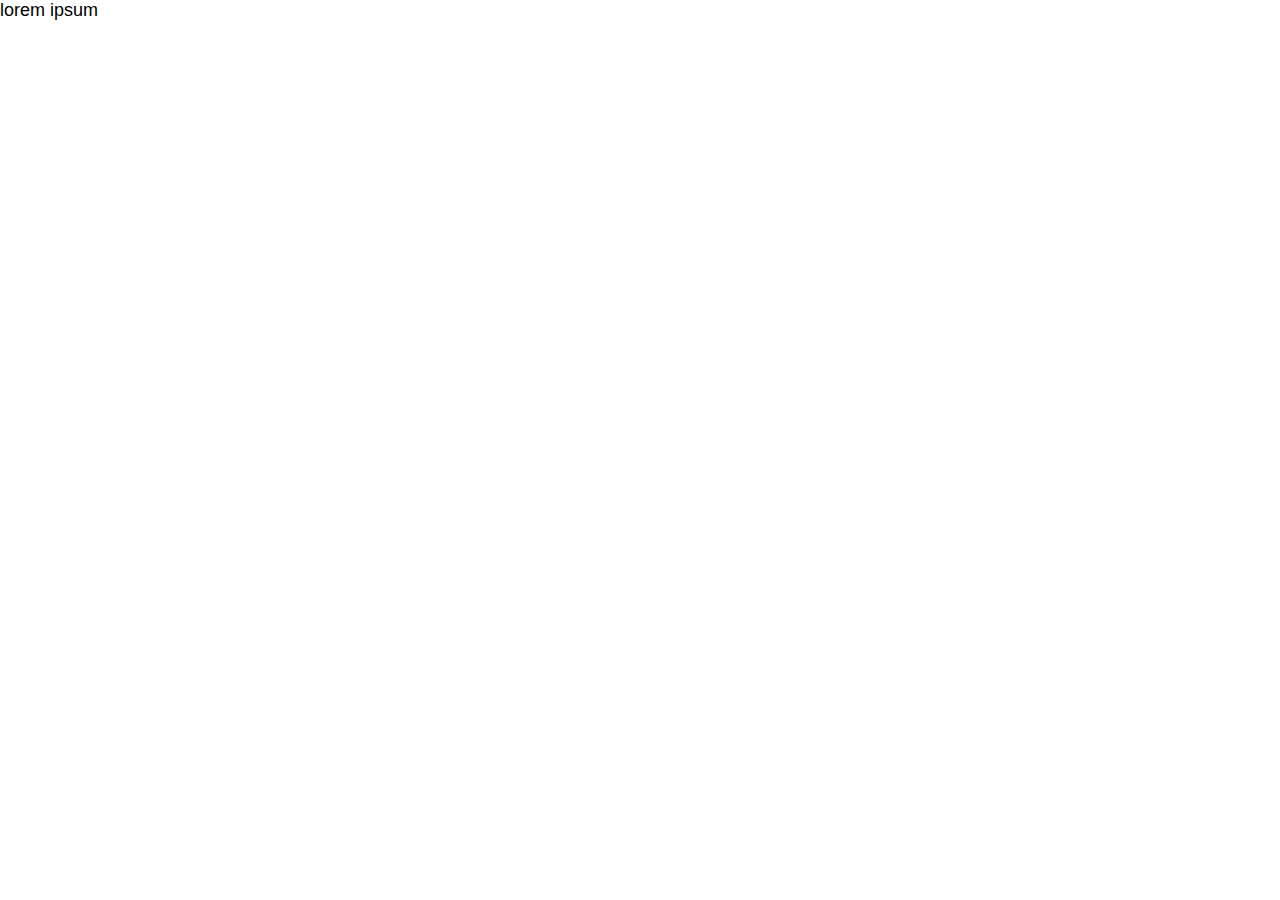
==== video/index.html @ 28645b96 "Added video subpage" ====
<!DOCTYPE html>
<html lang="pl">
<head>
    <meta charset="UTF-8">
    <title>GStudio</title>
    <link rel="shortcut icon" href="../res/img/favicon.ico">
    <link rel="stylesheet" href="../res/css/style.min.css">
</head>
<body>
    <div class="container">

        lorem ipsum

    </div>

    <script src="res/js/cssloader.js"></script>
    <script src="res/js/scrollbtns.js"></script>
    <script>
        (function(){
            if (/Edge/.test(navigator.userAgent)) {
                alert('Strona jest przystosowana dla nowoczesnych przeglądarek (Chrome/Firefox)' +
                        ' i może nie być prawidłowo wyświetlana na przeglądarcę Edge.');
            }
        })();
    </script>
</body>
</html>
---- res/css/style.min.css ----
:root{font-size:2vmin}*{margin:0;padding:0;box-sizing:border-box;font-family:'Oswald', sans-serif}.intro{width:100%;height:100vh;display:flex;flex-direction:column;justify-content:space-around;align-items:center;animation:intro-fade-in 2000ms ease-in forwards}.intro img{max-width:40vmin;height:auto;animation:intro-img-fly-in 2000ms ease-in-out forwards}.intro .show-more{display:block;padding:20px;font-weight:700;font-size:2em;text-decoration:none;text-transform:uppercase;transition:300ms;color:#fff;background:#7FDBFF;cursor:pointer;opacity:0;animation:show-more-fade-in 500ms ease-in forwards;animation-delay:2000ms}.intro .show-more:hover{color:#7FDBFF;background:#fff}@keyframes intro-fade-in{0%{opacity:0}100%{opacity:1}}@keyframes intro-img-fly-in{0%{transform:translateY(100px)}100%{transform:translateY(0)}}@keyframes show-more-fade-in{0%{opacity:0}100%{opacity:1}}.about{width:100%;min-height:100vh;display:flex;flex-direction:row;flex-wrap:wrap;align-items:stretch;justify-content:center;align-content:strech}.about .left,.about .right{flex-basis:50%;min-width:500px;flex-grow:999}.about .left{display:flex;flex-direction:column;align-items:center;justify-content:space-evenly;align-content:center;color:#7FDBFF;font-size:1.8em;text-transform:uppercase;padding-bottom:50px;min-height:50vh}.about .left span{text-align:center;padding:20px 0;width:90%}.about .left span:first-child{padding-top:50px}.about .left div{width:100%;display:flex;flex-direction:row;align-items:center;justify-content:space-evenly}.about .left div a{display:block;padding:20px;font-weight:700;font-size:1.1em;text-decoration:none;color:#fff;background:#7FDBFF;transition:300ms}.about .left div a:hover{color:#7FDBFF;background:#fff}.about .right{overflow:hidden;position:relative;min-height:100vmin}.about .right::before,.about .right::after{position:absolute;display:block;width:100%;height:100%;content:" ";transition:500ms}.about .right::before{background:url("../img/about-photo.jpg");background-size:cover;z-index:666}.about .right:hover::before{transform:scale(1.1)}.about .right::after{background:#7FDBFF;opacity:.7;z-index:999}.about .right:hover::after{opacity:0}.galleries{width:100%;min-height:100vh;display:flex;align-items:center;justify-content:center}.galleries .square{width:90vmin;height:90vmin;display:flex;flex-flow:row wrap}.galleries .square .gallery{position:relative;width:90vmin;height:45vmin;transition:1000ms;filter:grayscale(0);overflow:hidden}.galleries .square .gallery:hover{filter:grayscale(1)}.galleries .square .gallery a{position:absolute;z-index:999;display:flex;width:100%;height:100%;text-transform:uppercase;justify-content:center;align-items:center;text-decoration:none;font-size:2em;font-weight:700;color:#fff;text-shadow:0px 2px 2px rgba(0,0,0,0.7)}.galleries .square .gallery a:hover{color:#fff}.galleries .square .gallery::before{position:absolute;z-index:666;display:block;width:100%;height:100%;content:" ";transition:500ms;transform:scale(1.05)}.galleries .square .gallery:hover::before{transform:scale(1.15)}.galleries .square .photography::before{background:url("../img/photography.jpg");background-size:cover}.galleries .square .video::before{background:url("../img/video.jpeg");background-size:cover}
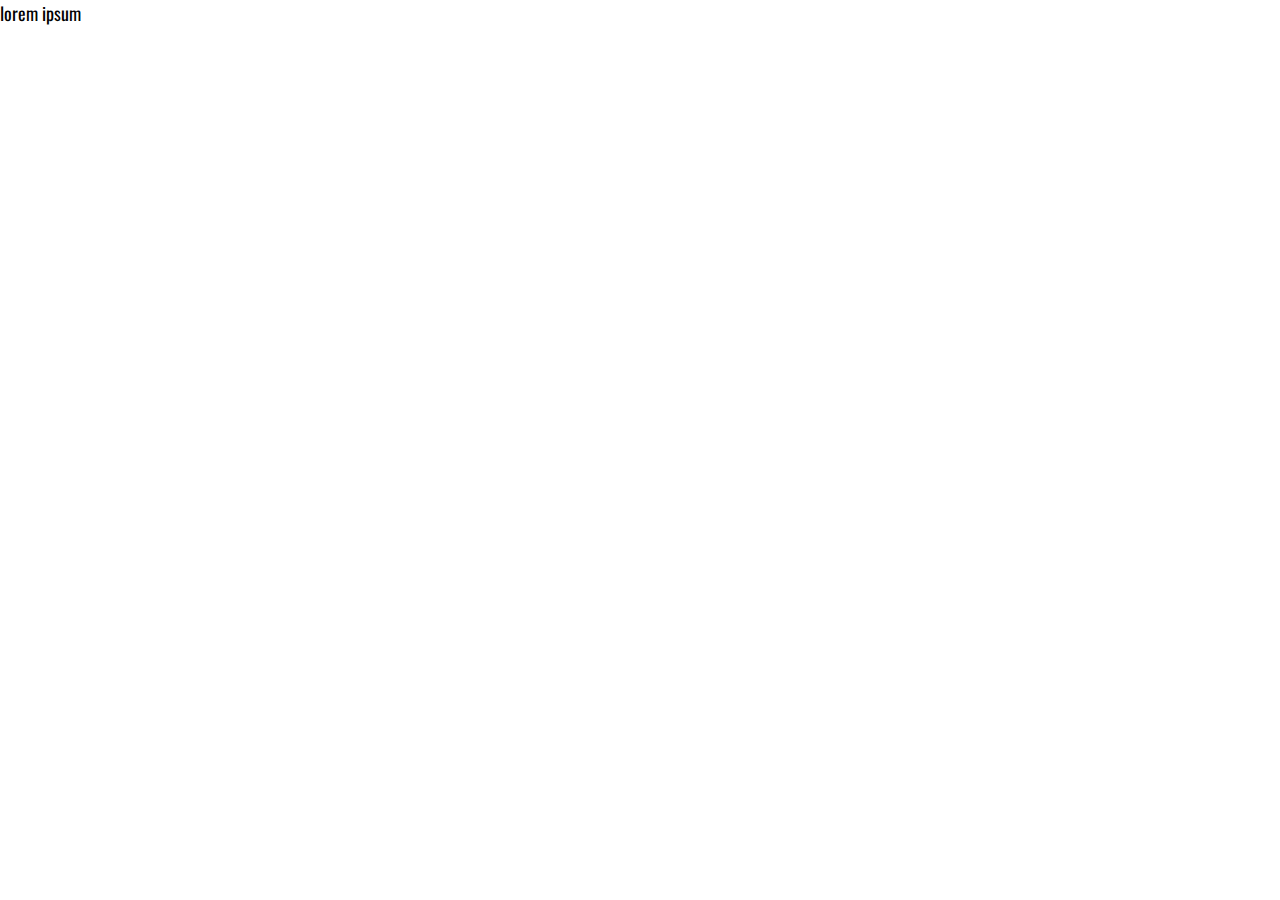
==== commit cb7fdeaf: "Fixed include path" ====
--- a/video/index.html
+++ b/video/index.html
@@ -13,8 +13,8 @@
 
     </div>
 
-    <script src="res/js/cssloader.js"></script>
-    <script src="res/js/scrollbtns.js"></script>
+    <script src="../res/js/cssloader.js"></script>
+    <script src="../res/js/scrollbtns.js"></script>
     <script>
         (function(){
             if (/Edge/.test(navigator.userAgent)) {
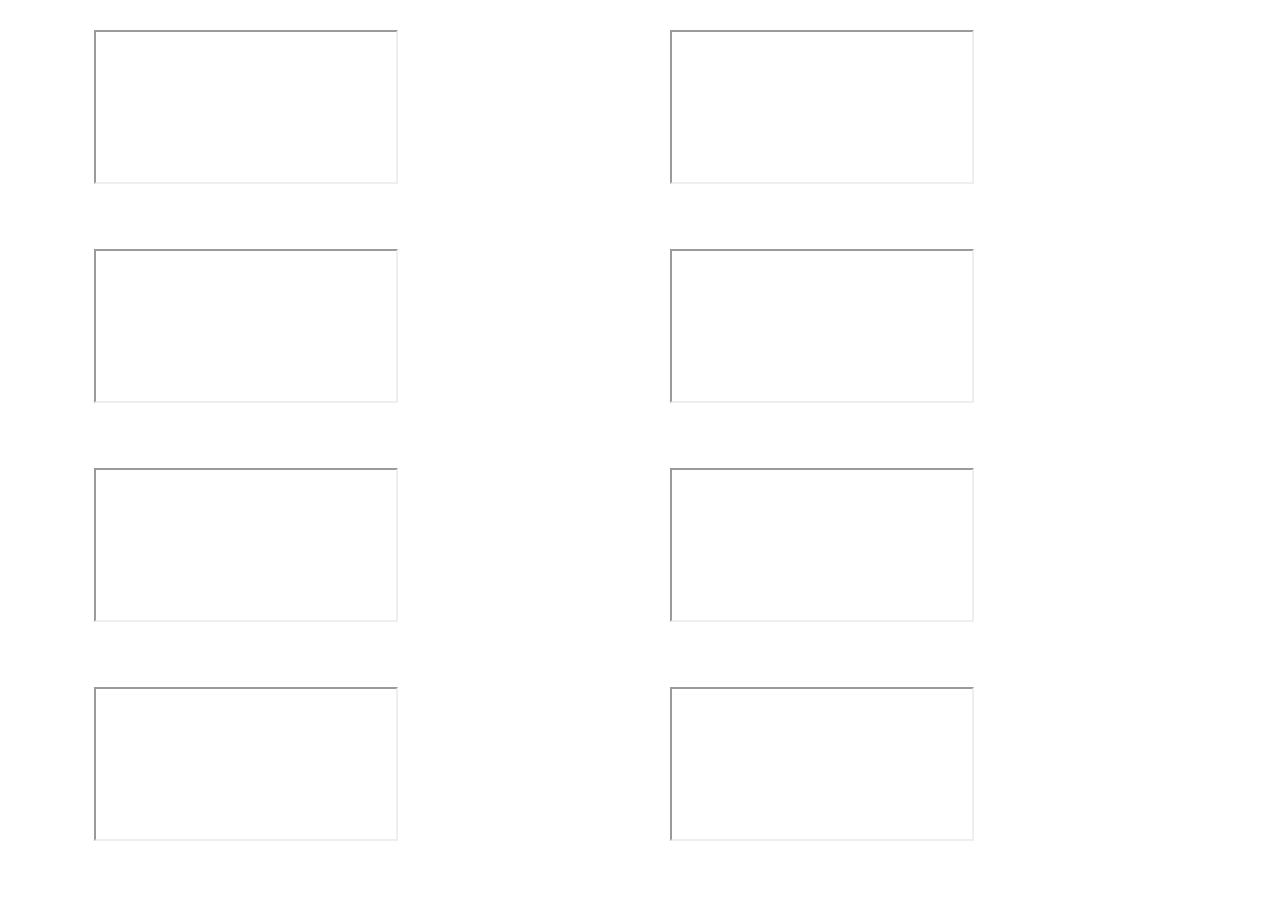
==== commit 3d55b61d: "Added simple video gallery" ====
--- a/video/index.html
+++ b/video/index.html
@@ -5,11 +5,95 @@
     <title>GStudio</title>
     <link rel="shortcut icon" href="../res/img/favicon.ico">
     <link rel="stylesheet" href="../res/css/style.min.css">
+    <link rel="stylesheet" href="../res/css/videogallery.min.css">
+    <link rel="stylesheet" href="https://cdn.plyr.io/3.5.3/plyr.css">
 </head>
 <body>
     <div class="container">
 
-        lorem ipsum
+        <div class="video-gallery">
+
+            <div class="player-tile">
+                <div class="plyr__video-embed player">
+                    <iframe
+                        src="https://www.youtube.com/embed/YApLzgQbs7Y"
+                        allowfullscreen
+                        allowtransparency
+                    ></iframe>
+                </div>
+            </div>
+
+            <div class="player-tile">
+                <div class="plyr__video-embed player">
+                    <iframe
+                        src="https://www.youtube.com/embed/hG8DSfz_yDs"
+                        allowfullscreen
+                        allowtransparency
+                    ></iframe>
+                </div>
+            </div>
+
+            <div class="player-tile">
+                <div class="plyr__video-embed player">
+                    <iframe
+                        src="https://www.youtube.com/embed/1DOVTmhULYc"
+                        allowfullscreen
+                        allowtransparency
+                    ></iframe>
+                </div>
+            </div>
+
+            <div class="player-tile">
+                <div class="plyr__video-embed player">
+                    <iframe
+                        src="https://www.youtube.com/embed/IFlpEhcfbd4"
+                        allowfullscreen
+                        allowtransparency
+                    ></iframe>
+                </div>
+            </div>
+
+            <div class="player-tile">
+                <div class="plyr__video-embed player">
+                    <iframe
+                        src="https://player.vimeo.com/video/325706016"
+                        allowfullscreen
+                        allowtransparency
+                    ></iframe>
+                </div>
+            </div>
+
+            <div class="player-tile">
+                <div class="plyr__video-embed player">
+                    <iframe
+                        src="https://player.vimeo.com/video/328460514"
+                        allowfullscreen
+                        allowtransparency
+                    ></iframe>
+                </div>
+            </div>
+
+            <div class="player-tile">
+                <div class="plyr__video-embed player">
+                    <iframe
+                        src="https://player.vimeo.com/video/323518080"
+                        allowfullscreen
+                        allowtransparency
+                    ></iframe>
+                </div>
+            </div>
+
+            <div class="player-tile">
+                <div class="plyr__video-embed player">
+                    <iframe
+                        src="https://player.vimeo.com/video/333208897"
+                        allowfullscreen
+                        allowtransparency
+                    ></iframe>
+                </div>
+            </div>
+
+        </div>
 
     </div>
 
@@ -23,5 +107,10 @@
             }
         })();
     </script>
+
+    <script src="https://cdn.plyr.io/3.5.3/plyr.polyfilled.js"></script>
+    <script>
+        const players = Array.from(document.querySelectorAll('.player')).map(p => new Plyr(p));
+    </script>
 </body>
 </html>--- a/res/css/videogallery.min.css
+++ b/res/css/videogallery.min.css
@@ -0,0 +1 @@
+.video-gallery{display:flex;flex-direction:row;flex-wrap:wrap;align-items:center;justify-content:center}.video-gallery .player-tile{box-sizing:border-box;padding:30px;width:45vw}
